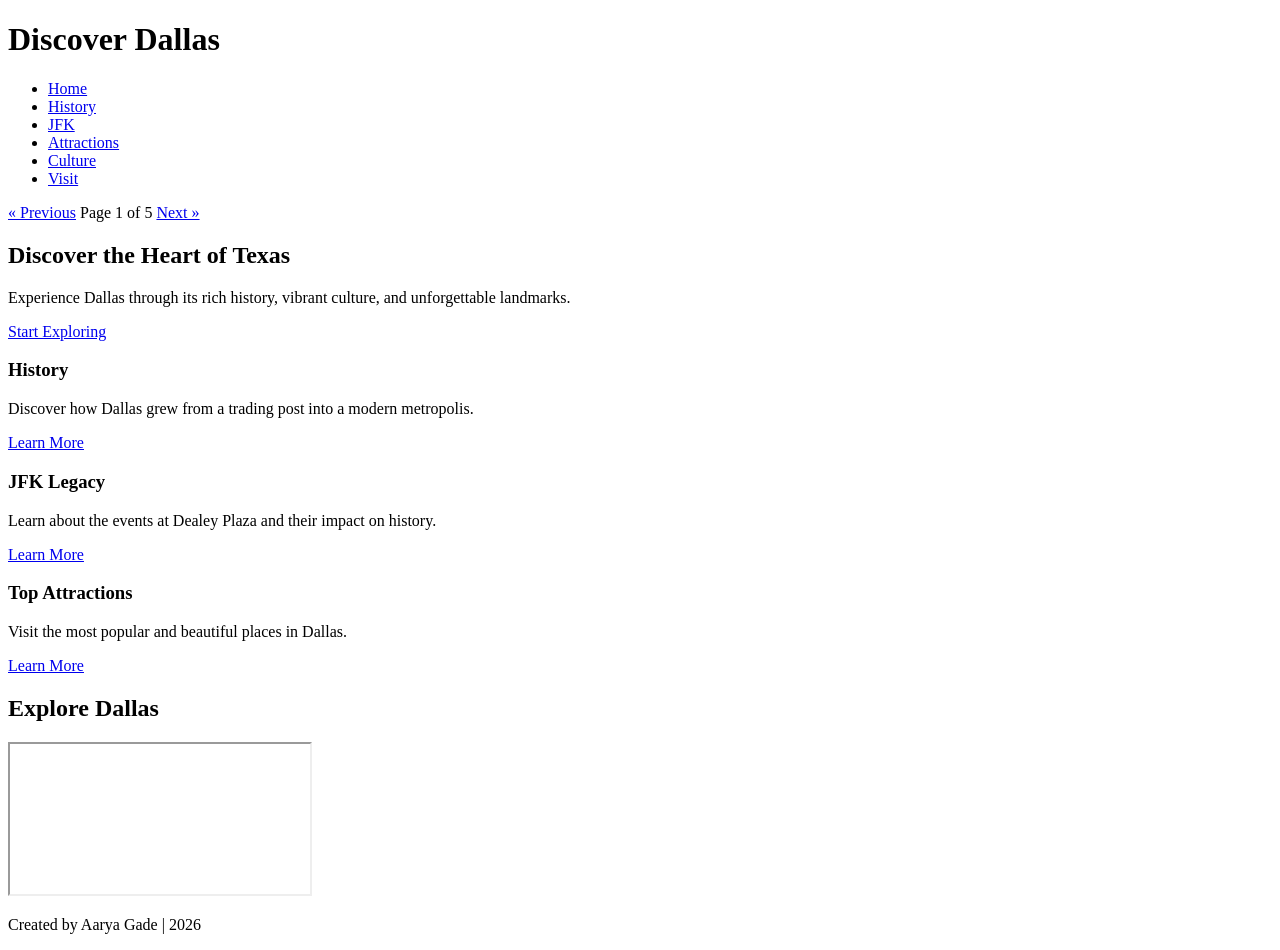
==== index.html @ 0ac4e1e4 "Add files via upload" ====
<!DOCTYPE html>
<html lang="en">
<head>
    <meta charset="UTF-8">
    <meta name="viewport" content="width=device-width, initial-scale=1.0">
    <title>Discover Dallas</title>
    <link rel="stylesheet" href="styles.css">
</head>
<body>

<header>
    <h1>Discover Dallas</h1>
    <nav>
        <ul class="nav-links">
            <li><a href="index.html">Home</a></li>
            <li><a href="history.html">History</a></li>
            <li><a href="jfk.html">JFK</a></li>
            <li><a href="attractions.html">Attractions</a></li>
            <li><a href="culture.html">Culture</a></li>
            <li><a href="visit.html">Visit</a></li>
        </ul>
    </nav>
</header>

<div class="page-nav">
    <a href="#" class="nav-btn">&laquo; Previous</a>
    <span>Page 1 of 5</span>
    <a href="history.html" class="nav-btn">Next &raquo;</a>
</div>

<main class="container">

    <!-- Hero Section -->
    <section class="hero card">
        <div class="hero-text">
            <h2>Discover the Heart of Texas</h2>
            <p>Experience Dallas through its rich history, vibrant culture, and unforgettable landmarks.</p>
            <a href="attractions.html" class="btn">Start Exploring</a>
        </div>
    </section>

    <!-- Highlights Section -->
    <section class="highlights">
        <div class="card">
            <h3>History</h3>
            <p>Discover how Dallas grew from a trading post into a modern metropolis.</p>
            <a href="history.html">Learn More</a>
        </div>

        <div class="card">
            <h3>JFK Legacy</h3>
            <p>Learn about the events at Dealey Plaza and their impact on history.</p>
            <a href="jfk.html">Learn More</a>
        </div>

        <div class="card">
            <h3>Top Attractions</h3>
            <p>Visit the most popular and beautiful places in Dallas.</p>
            <a href="attractions.html">Learn More</a>
        </div>
    </section>

    <!-- Video Section -->
    <section class="video card">
        <h2>Explore Dallas</h2>
        <iframe 
            src="https://www.youtube.com/embed/hPVJ0M_UB4M" 
            title="Dallas Travel Guide"
            allowfullscreen>
        </iframe>
    </section>

</main>

<footer>
    <p>Created by Aarya Gade | 2026</p>
</footer>

<script src="script.js"></script>
</body>
</html>
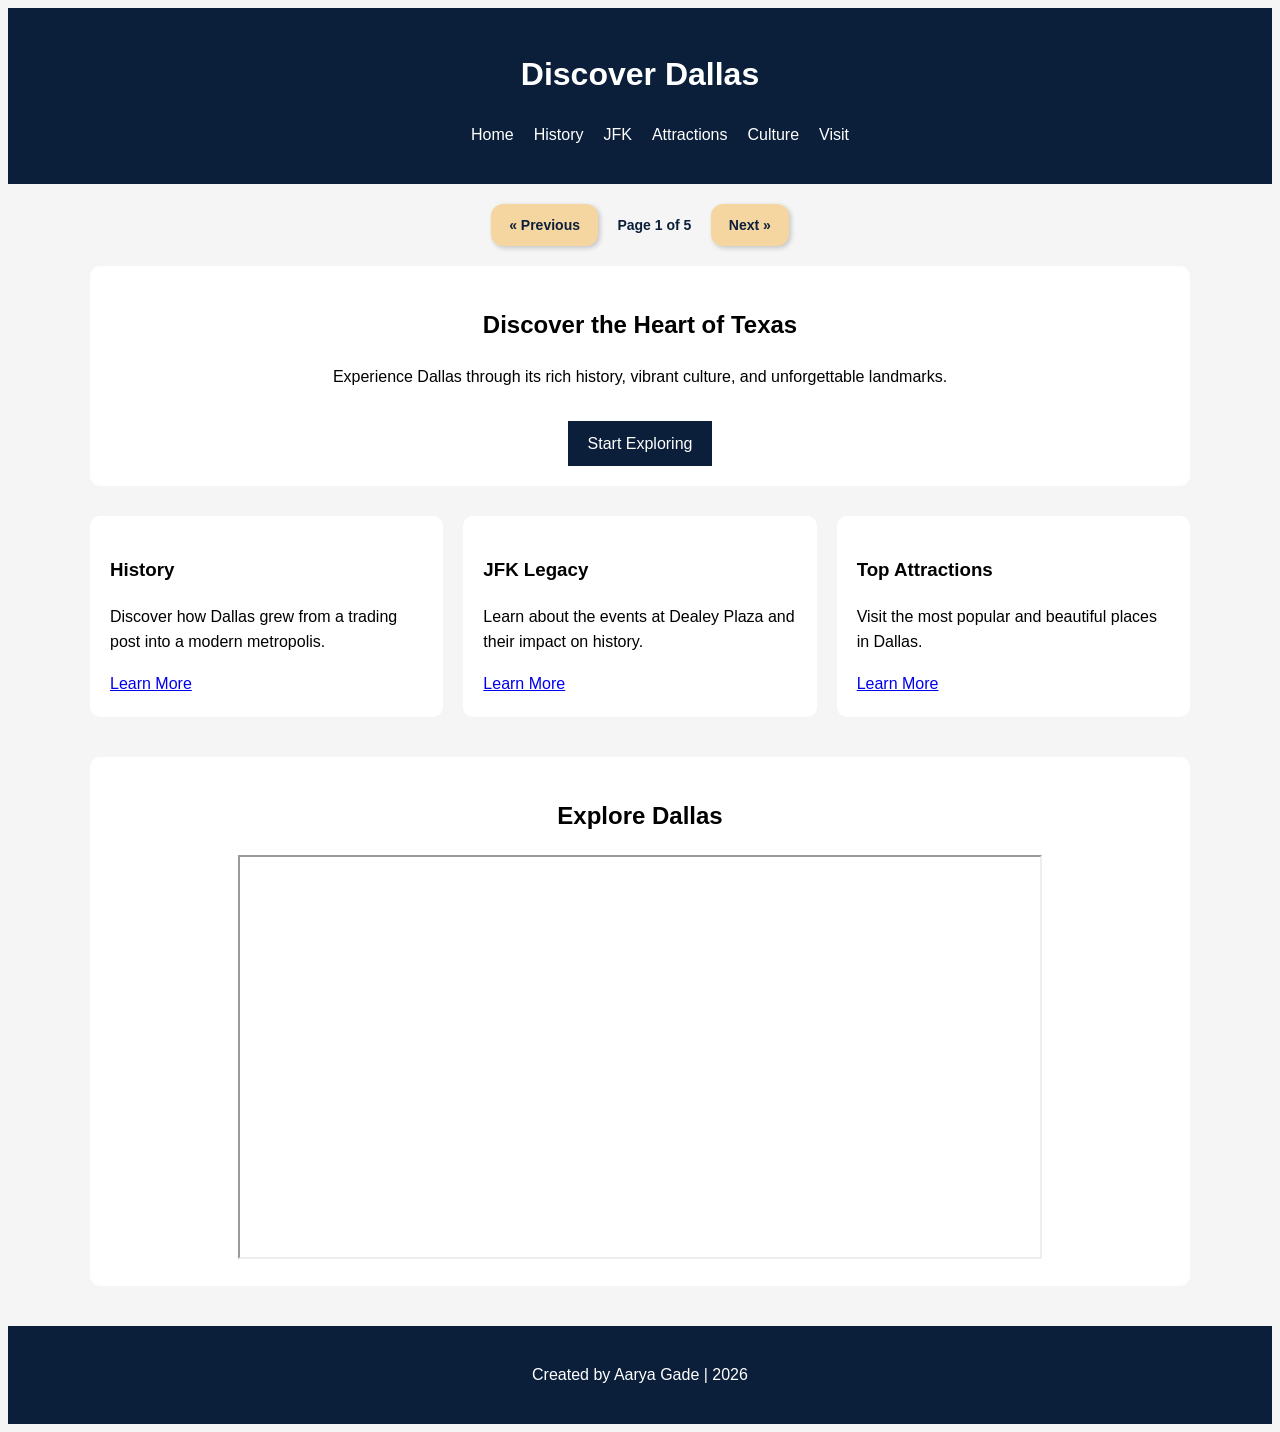
==== commit 1d83f5eb: "Update index.html" ====
--- a/index.html
+++ b/index.html
@@ -6,6 +6,7 @@
     <title>Discover Dallas</title>
     <link rel="stylesheet" href="styles.css">
 </head>
+
 <body>
 
 <header>
@@ -30,7 +31,6 @@
 
 <main class="container">
 
-    <!-- Hero Section -->
     <section class="hero card">
         <div class="hero-text">
             <h2>Discover the Heart of Texas</h2>
@@ -39,7 +39,6 @@
         </div>
     </section>
 
-    <!-- Highlights Section -->
     <section class="highlights">
         <div class="card">
             <h3>History</h3>
@@ -60,7 +59,6 @@
         </div>
     </section>
 
-    <!-- Video Section -->
     <section class="video card">
         <h2>Explore Dallas</h2>
         <iframe 
@@ -77,5 +75,6 @@
 </footer>
 
 <script src="script.js"></script>
+
 </body>
-</html>+</html>
--- a/styles.css
+++ b/styles.css
@@ -0,0 +1,238 @@
+
+ {
+    margin: 0;
+    padding: 0;
+    box-sizing: border-box;
+}
+
+
+body {
+    font-family: Arial, sans-serif;
+    line-height: 1.6;
+    background: #f5f5f5;
+}
+
+
+header {
+    background: #0b1f3a;
+    color: white;
+    padding: 20px;
+    text-align: center;
+}
+
+.nav-links {
+    list-style: none;
+    display: flex;
+    justify-content: center;
+    gap: 20px;
+    margin-top: 10px;
+}
+
+.nav-links a {
+    color: white;
+    text-decoration: none;
+}
+
+
+.container {
+    width: 90%;
+    max-width: 1100px;
+    margin: auto;
+}
+
+
+.hero {
+    background: #ddd;
+    padding: 60px 20px;
+    text-align: center;
+    margin-top: 20px;
+}
+
+.hero-text .btn {
+    display: inline-block;
+    margin-top: 15px;
+    padding: 10px 20px;
+    background: #0b1f3a;
+    color: white;
+    text-decoration: none;
+}
+
+
+.highlights {
+    display: flex;
+    gap: 20px;
+    margin-top: 30px;
+    flex-wrap: wrap;
+}
+
+
+.card {
+    background: white;
+    padding: 20px;
+    flex: 1;
+    min-width: 250px;
+    border-radius: 10px;
+}
+
+
+img {
+    width: 100%;
+    height: auto;
+    display: block;
+}
+
+
+.video {
+    margin-top: 40px;
+    text-align: center;
+}
+
+.video iframe {
+    width: 100%;
+    height: 400px;
+    max-width: 800px;
+}
+
+
+footer {
+    text-align: center;
+    padding: 20px;
+    margin-top: 40px;
+    background: #0b1f3a;
+    color: white;
+}
+.page-nav {
+    text-align: center;
+    margin: 20px 0;
+    font-family: 'Arial', sans-serif;
+    font-weight: bold;
+}
+
+.page-nav .nav-btn {
+    display: inline-block;
+    padding: 10px 18px;
+    margin: 0 10px;
+    background-color: #f5d6a1;
+    color: #0b1f3a; /* dark blue text */
+    text-decoration: none;
+    border-radius: 12px;
+    font-size: 14px;
+    box-shadow: 2px 2px 5px rgba(0,0,0,0.2);
+    transition: all 0.2s ease;
+}
+
+.page-nav .nav-btn:hover {
+    background-color: #ffdca8; 
+    transform: translateY(-2px);
+}
+
+.page-nav span {
+    font-size: 14px;
+    color: #0b1f3a;
+    margin: 0 5px;
+}
+
+.contact-form {
+    width: 90%;
+    max-width: 700px;
+    margin: 50px auto;
+    text-align: center;
+    font-family: 'Arial', sans-serif;
+}
+
+.contact-form h2 {
+    margin-bottom: 30px;
+    color: #0b1f3a;
+    font-size: 28px;
+}
+
+
+.contact-form form {
+    display: flex;
+    flex-direction: column;
+    gap: 25px; 
+}
+
+
+.form-question {
+    background-color: #fce8d5; 
+    padding: 20px;
+    border-radius: 15px;
+    box-shadow: 2px 2px 8px rgba(0,0,0,0.15);
+    transition: transform 0.2s ease;
+}
+
+.form-question:hover {
+    transform: translateY(-3px);
+}
+
+
+.form-question label {
+    display: block;
+    margin-bottom: 8px;
+    font-weight: bold;
+    font-size: 16px;
+    color: #0b1f3a;
+}
+
+
+.form-question input,
+.form-question textarea,
+.form-question select {
+    width: 100%;
+    padding: 10px;
+    border-radius: 10px;
+    border: 1px solid #ccc;
+    font-size: 14px;
+    background-color: #fff7f0;
+}
+
+
+.form-question textarea {
+    height: 100px;
+    resize: vertical;
+}
+
+
+.contact-form button {
+    padding: 12px 25px;
+    background-color: #f5d6a1; 
+    color: #0b1f3a;
+    border: none;
+    border-radius: 12px;
+    font-size: 16px;
+    cursor: pointer;
+    box-shadow: 2px 2px 6px rgba(0,0,0,0.2);
+    transition: all 0.2s ease;
+}
+
+.contact-form button:hover {
+    background-color: #ffdca8; 
+    transform: translateY(-2px);
+}
+.slideshow-container {
+    position: relative;
+    width: 600px;       
+    margin: 30px auto;
+    text-align: center;
+}
+
+/* Slideshow image */
+#slide {
+    width: 100%;         
+    height: auto;        
+    max-height: 400px;   
+    display: block;
+    border-radius: 15px;
+    box-shadow: 2px 2px 10px rgba(0,0,0,0.2);
+}
+
+.page-img {
+    width: 80%;        
+    max-width: 600px;  
+    height: auto;      
+    display: block;
+    margin: 20px auto; 
+    border-radius: 12px; 
+    box-shadow: 2px 2px 8px rgba(0,0,0,0.2);
+}
